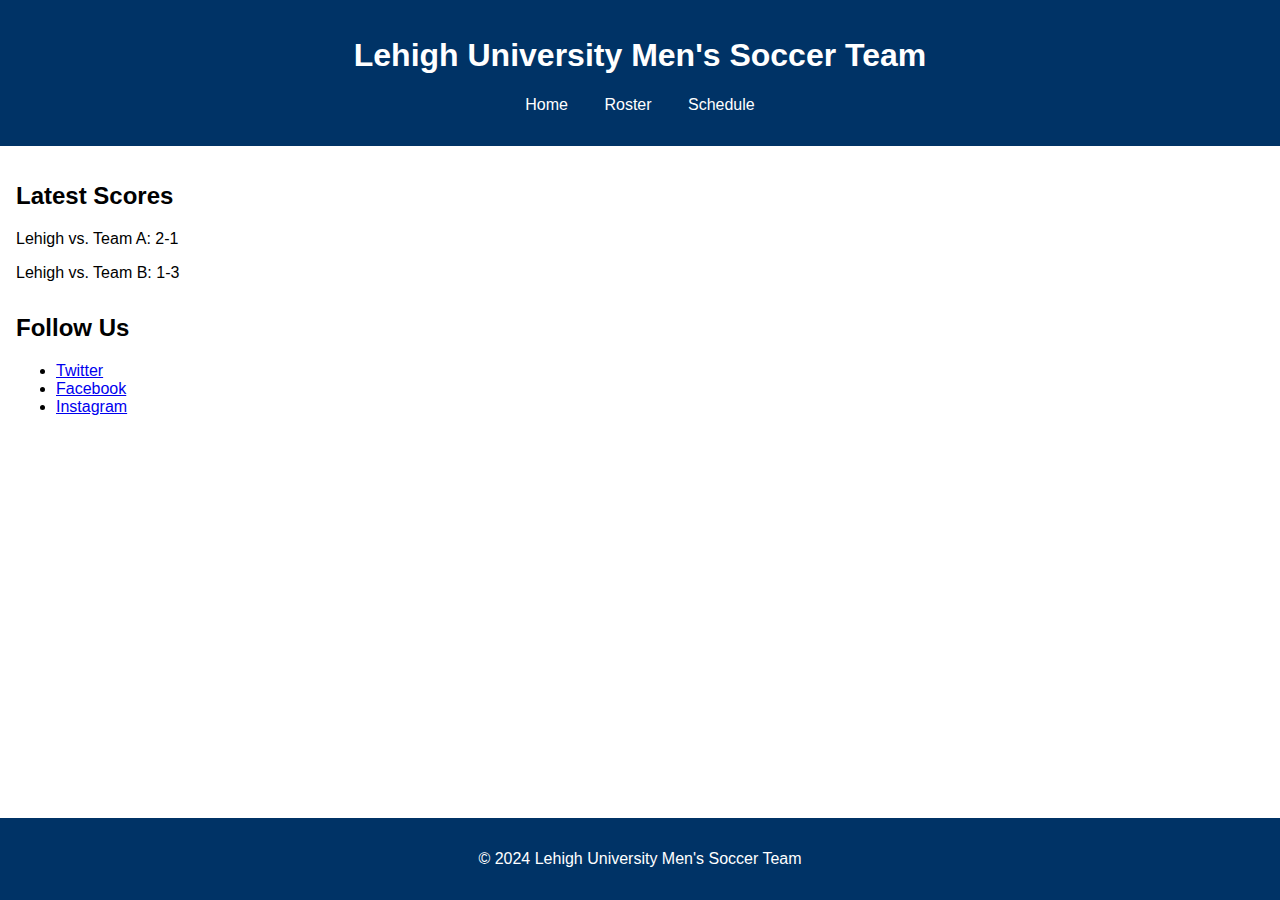
==== index.html @ 5f936619 "Add files via upload" ====
<!DOCTYPE html>
<html lang="en">
<head>
    <meta charset="UTF-8">
    <meta name="viewport" content="width=device-width, initial-scale=1.0">
    <title>Lehigh University Men's Soccer Team</title>
    <link rel="stylesheet" href="styles.css">
</head>
<body>
    <header>
        <h1>Lehigh University Men's Soccer Team</h1>
        <nav>
            <ul>
                <li><a href="index.html">Home</a></li>
                <li><a href="roster.html">Roster</a></li>
                <li><a href="schedule.html">Schedule</a></li>
            </ul>
        </nav>
    </header>
    <main>
        <section id="latest-scores">
            <h2>Latest Scores</h2>
            <p>Lehigh vs. Team A: 2-1</p>
            <p>Lehigh vs. Team B: 1-3</p>
        </section>
        <section id="social-media">
            <h2>Follow Us</h2>
            <ul>
                <li><a href="https://twitter.com/lehighsoccer" target="_blank">Twitter</a></li>
                <li><a href="https://facebook.com/lehighsoccer" target="_blank">Facebook</a></li>
                <li><a href="https://instagram.com/lehighsoccer" target="_blank">Instagram</a></li>
            </ul>
        </section>
    </main>
    <footer>
        <p>&copy; 2024 Lehigh University Men's Soccer Team</p>
    </footer>
</body>
</html>
---- styles.css ----
body {
    font-family: Arial, sans-serif;
    margin: 0;
    padding: 0;
}

header {
    background-color: #003366;
    color: white;
    padding: 1em 0;
    text-align: center;
}

nav ul {
    list-style: none;
    padding: 0;
}

nav ul li {
    display: inline;
    margin: 0 1em;
}

nav ul li a {
    color: white;
    text-decoration: none;
}

main {
    padding: 1em;
}

section {
    margin-bottom: 2em;
}

footer {
    background-color: #003366;
    color: white;
    text-align: center;
    padding: 1em 0;
    position: fixed;
    width: 100%;
    bottom: 0;
}
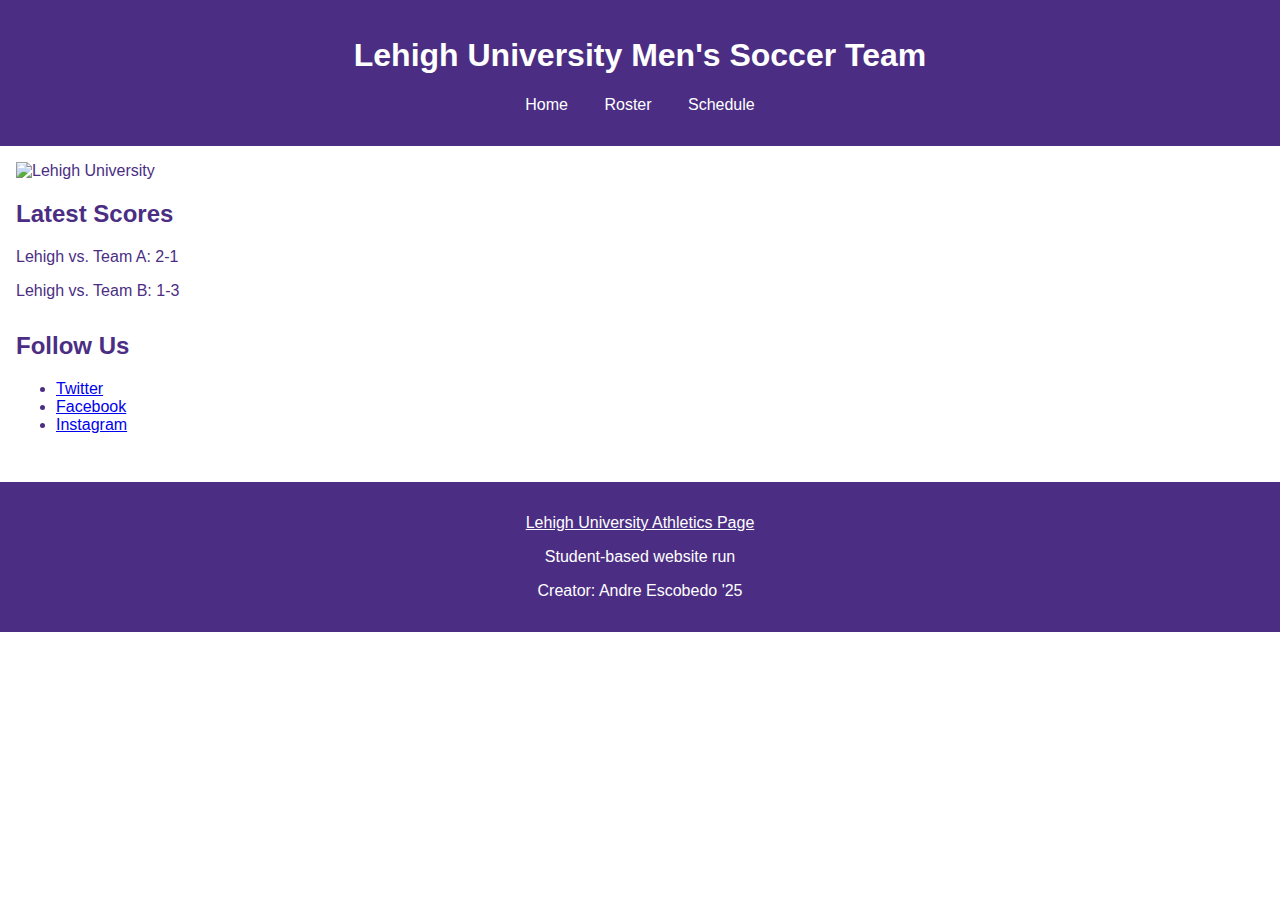
==== commit 51ffdd47: "index.html" ====
--- a/index.html
+++ b/index.html
@@ -18,6 +18,7 @@
         </nav>
     </header>
     <main>
+        <img src="lehigh-university.jpg" alt="Lehigh University">
         <section id="latest-scores">
             <h2>Latest Scores</h2>
             <p>Lehigh vs. Team A: 2-1</p>
@@ -33,7 +34,9 @@
         </section>
     </main>
     <footer>
-        <p>&copy; 2024 Lehigh University Men's Soccer Team</p>
+        <p><a href="https://lehighsports.com/" target="_blank">Lehigh University Athletics Page</a></p>
+        <p>Student-based website run</p>
+        <p>Creator: Andre Escobedo '25</p>
     </footer>
 </body>
 </html>
--- a/styles.css
+++ b/styles.css
@@ -2,11 +2,13 @@
     font-family: Arial, sans-serif;
     margin: 0;
     padding: 0;
+    background-color: #FFFFFF;
+    color: #4B2E83;
 }
 
 header {
-    background-color: #003366;
-    color: white;
+    background-color: #4B2E83; /* Brown color */
+    color: #FFFFFF; /* White color */
     padding: 1em 0;
     text-align: center;
 }
@@ -22,7 +24,7 @@
 }
 
 nav ul li a {
-    color: white;
+    color: #FFFFFF;
     text-decoration: none;
 }
 
@@ -35,11 +37,46 @@
 }
 
 footer {
-    background-color: #003366;
-    color: white;
+    background-color: #4B2E83;
+    color: #FFFFFF;
     text-align: center;
     padding: 1em 0;
-    position: fixed;
+    position: relative;
+    bottom: 0;
     width: 100%;
-    bottom: 0;
 }
+
+footer a {
+    color: #FFFFFF;
+    text-decoration: underline;
+}
+
+.roster img {
+    width: 100px;
+    height: auto;
+    border-radius: 50%;
+}
+
+.roster .player {
+    display: flex;
+    align-items: center;
+    margin-bottom: 1em;
+}
+
+.roster .player img {
+    margin-right: 1em;
+}
+
+.schedule table {
+    width: 100%;
+    border-collapse: collapse;
+}
+
+.schedule table, .schedule th, .schedule td {
+    border: 1px solid #4B2E83;
+}
+
+.schedule th, .schedule td {
+    padding: 0.5em;
+    text-align: left;
+}
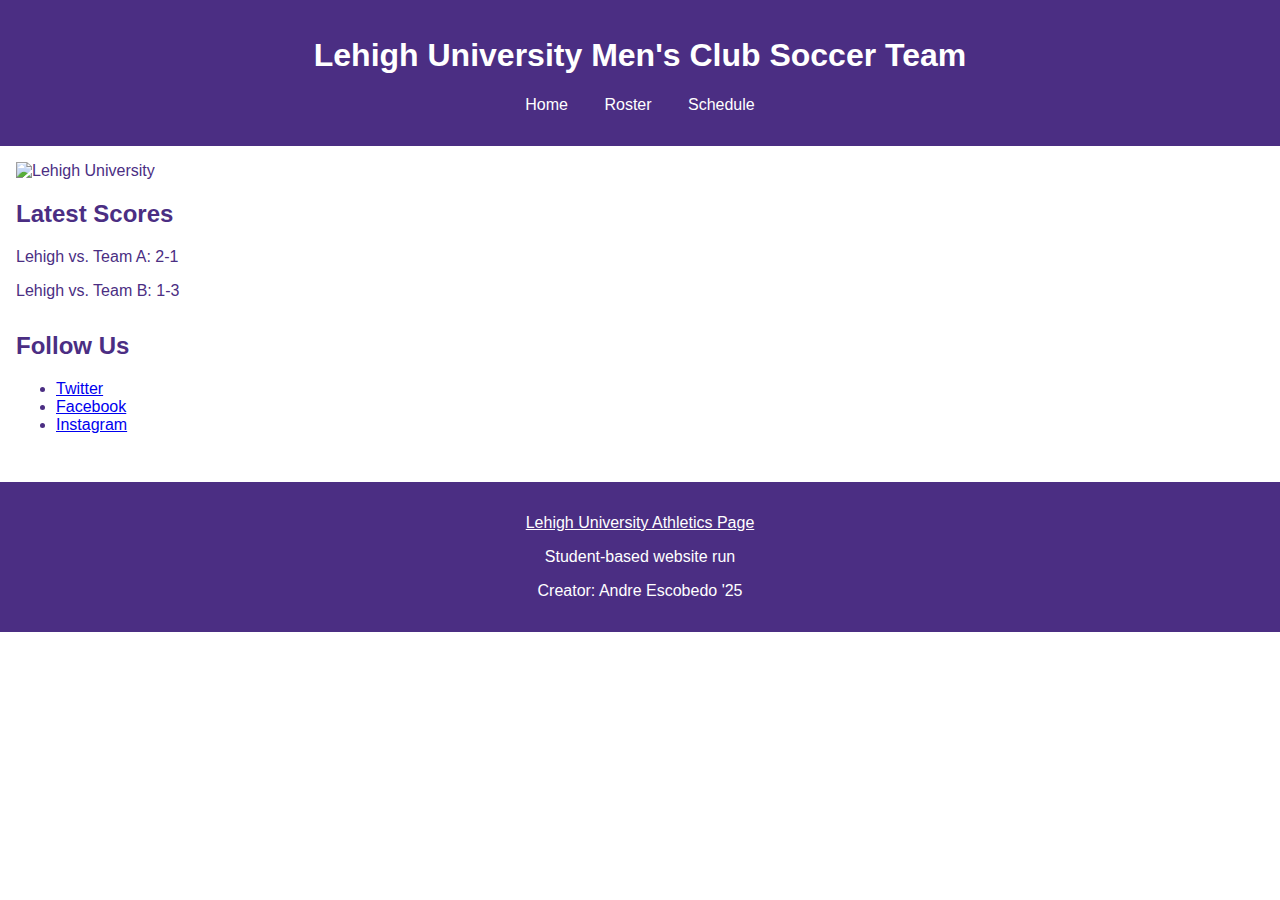
==== commit 04a37456: "index.html" ====
--- a/index.html
+++ b/index.html
@@ -8,7 +8,7 @@
 </head>
 <body>
     <header>
-        <h1>Lehigh University Men's Soccer Team</h1>
+        <h1>Lehigh University Men's Club Soccer Team</h1>
         <nav>
             <ul>
                 <li><a href="index.html">Home</a></li>
--- a/styles.css
+++ b/styles.css
@@ -2,13 +2,13 @@
     font-family: Arial, sans-serif;
     margin: 0;
     padding: 0;
-    background-color: #FFFFFF;
-    color: #4B2E83;
+    background-color: #FFFFFF; /* White */
+    color: #4B2E83; /* Brown */
 }
 
 header {
-    background-color: #4B2E83; /* Brown color */
-    color: #FFFFFF; /* White color */
+    background-color: #4B2E83; /* Brown */
+    color: #FFFFFF; /* White */
     padding: 1em 0;
     text-align: center;
 }
